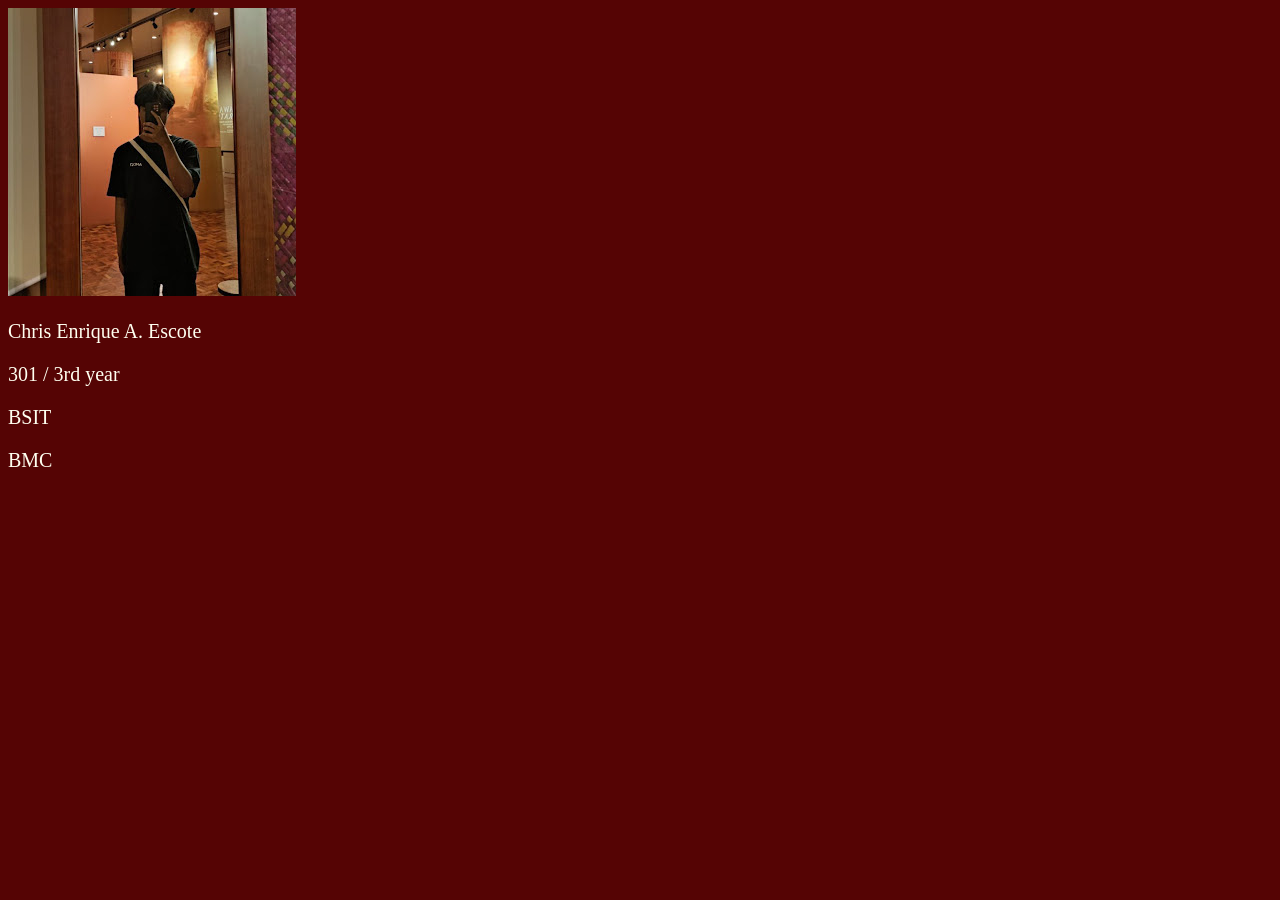
==== index.html @ 89ec2faa "this is my first commit" ====
<!DOCTYPE html>
<html lang="en">
<head>
    <meta charset="UTF-8">
    <meta name="viewport" content="width=device-width, initial-scale=1.0">
    <title>My Main Files</title>
    <link rel="stylesheet" href="style.css">
</head>
<body>
    <img src="image.jpg" alt="image">
    <p>Chris Enrique A. Escote</p>
    <p>301 / 3rd year</p>
    <p>BSIT</p>
    <p>BMC</p>
</body>
</html>
---- style.css ----
body {
    background-color: rgb(85, 4, 4);
}
p {
    font-size: 20px;
    color: ivory;
}
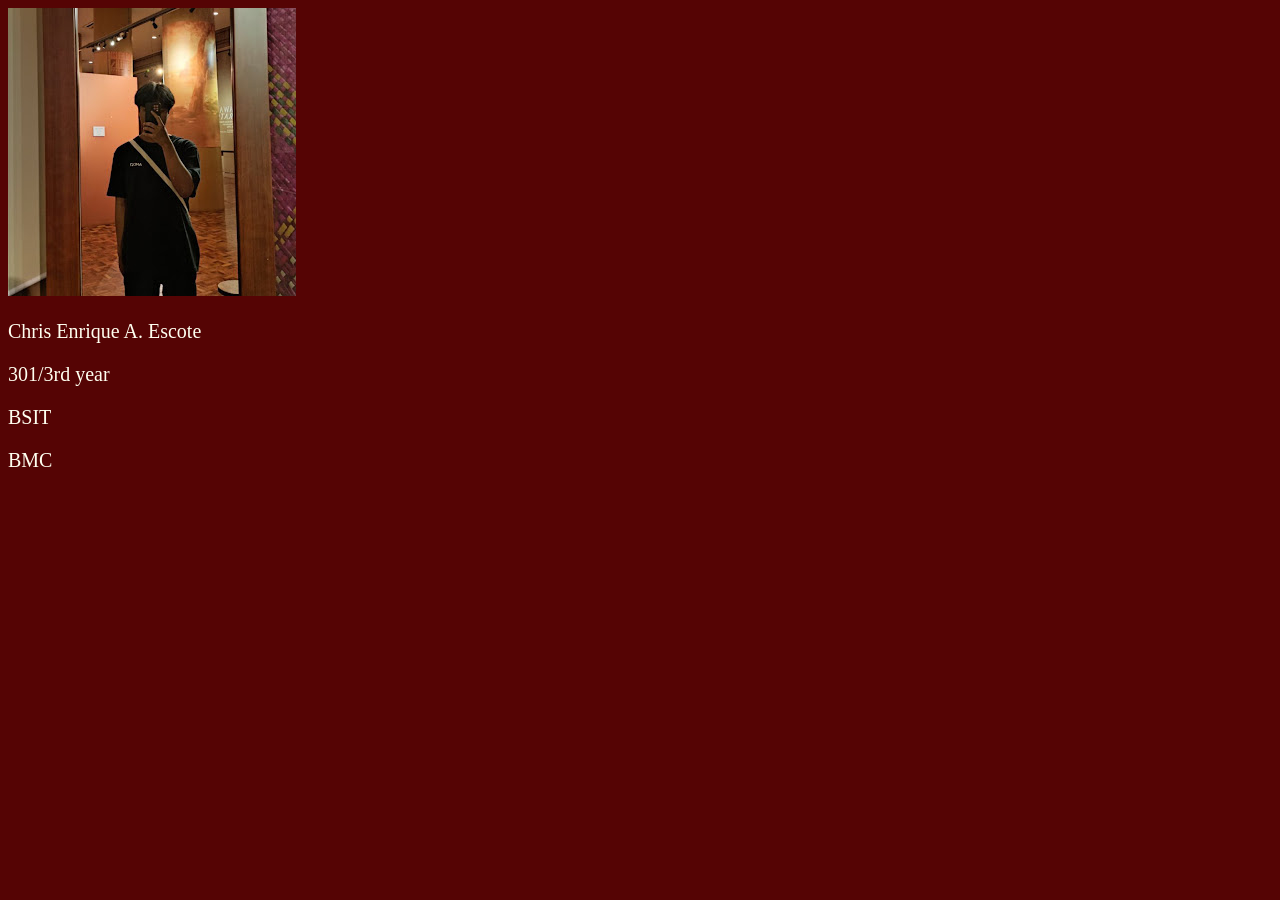
==== commit b50092d9: "My Main Files" ====
--- a/index.html
+++ b/index.html
@@ -9,7 +9,7 @@
 <body>
     <img src="image.jpg" alt="image">
     <p>Chris Enrique A. Escote</p>
-    <p>301 / 3rd year</p>
+    <p>301/3rd year</p>
     <p>BSIT</p>
     <p>BMC</p>
 </body>
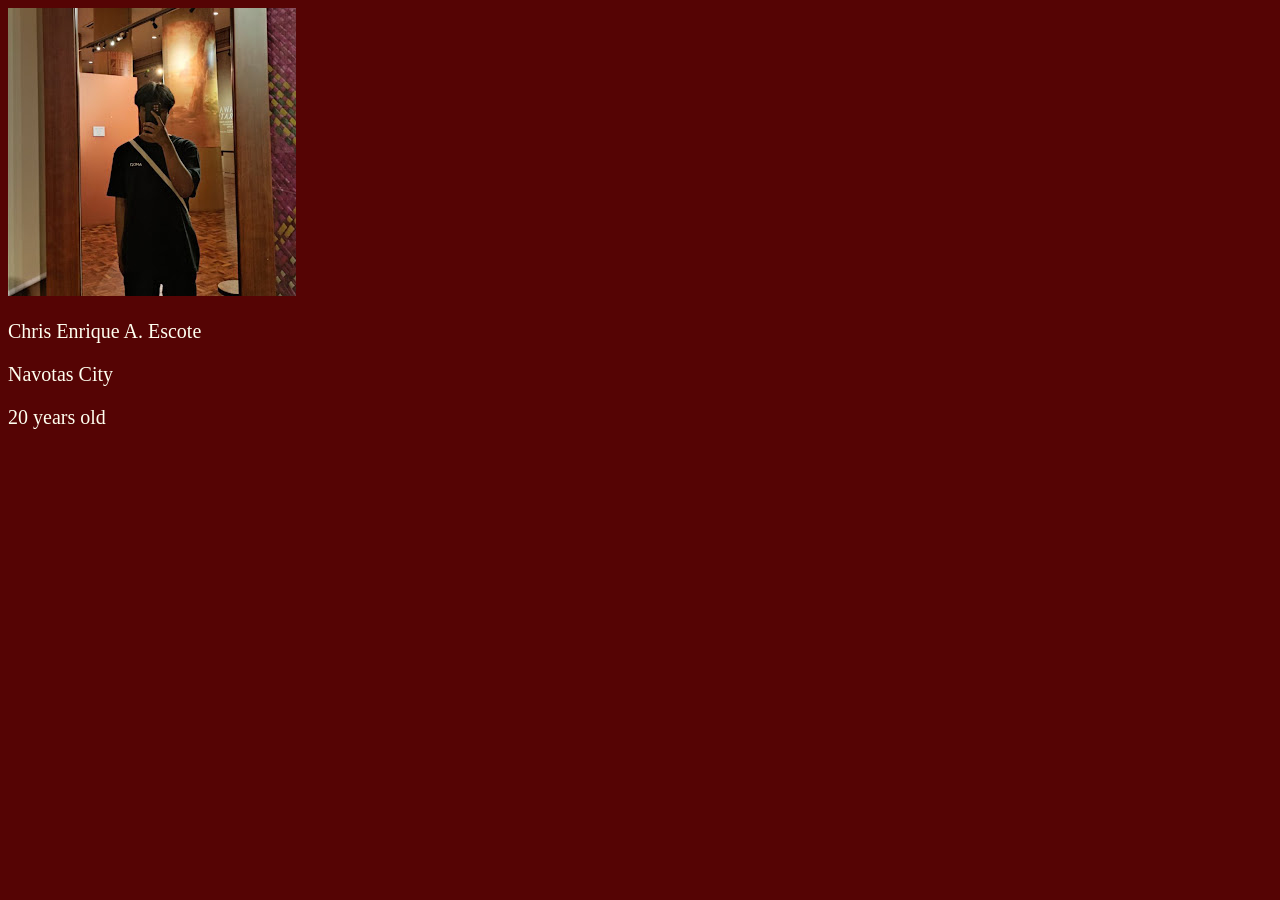
==== commit 12528b87: "My Bio" ====
--- a/index.html
+++ b/index.html
@@ -9,8 +9,7 @@
 <body>
     <img src="image.jpg" alt="image">
     <p>Chris Enrique A. Escote</p>
-    <p>301/3rd year</p>
-    <p>BSIT</p>
-    <p>BMC</p>
+    <p>Navotas City</p>
+    <p>20 years old</p>
 </body>
 </html>
--- a/style.css
+++ b/style.css
@@ -4,4 +4,4 @@
 p {
     font-size: 20px;
     color: ivory;
-}+}
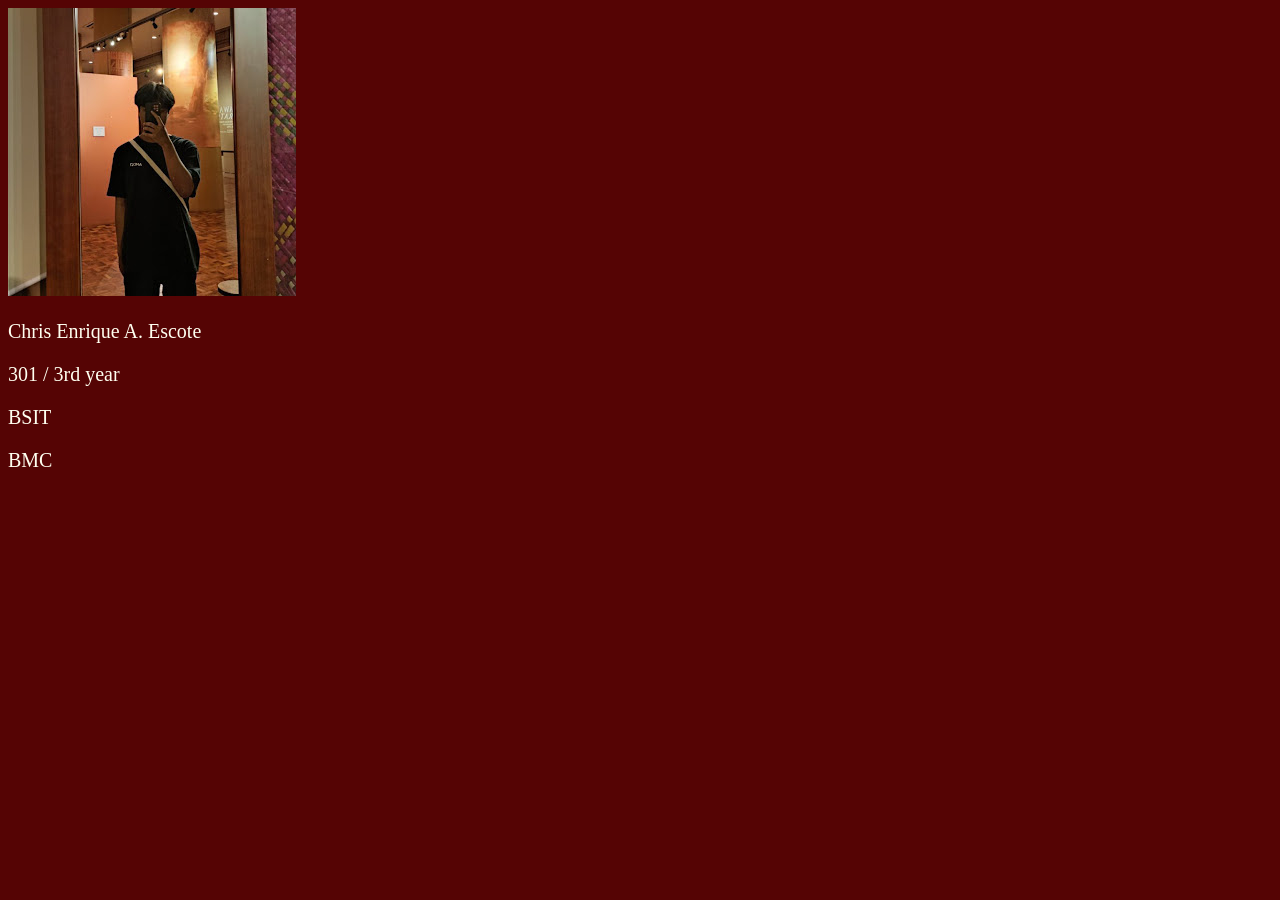
==== commit efff4f1e: "My Main Files" ====
--- a/index.html
+++ b/index.html
@@ -9,7 +9,8 @@
 <body>
     <img src="image.jpg" alt="image">
     <p>Chris Enrique A. Escote</p>
-    <p>Navotas City</p>
-    <p>20 years old</p>
+    <p>301 / 3rd year</p>
+    <p>BSIT</p>
+    <p>BMC</p>
 </body>
 </html>
--- a/style.css
+++ b/style.css
@@ -2,6 +2,6 @@
     background-color: rgb(85, 4, 4);
 }
 p {
+    color: ivory;
     font-size: 20px;
-    color: ivory;
-}
+}
